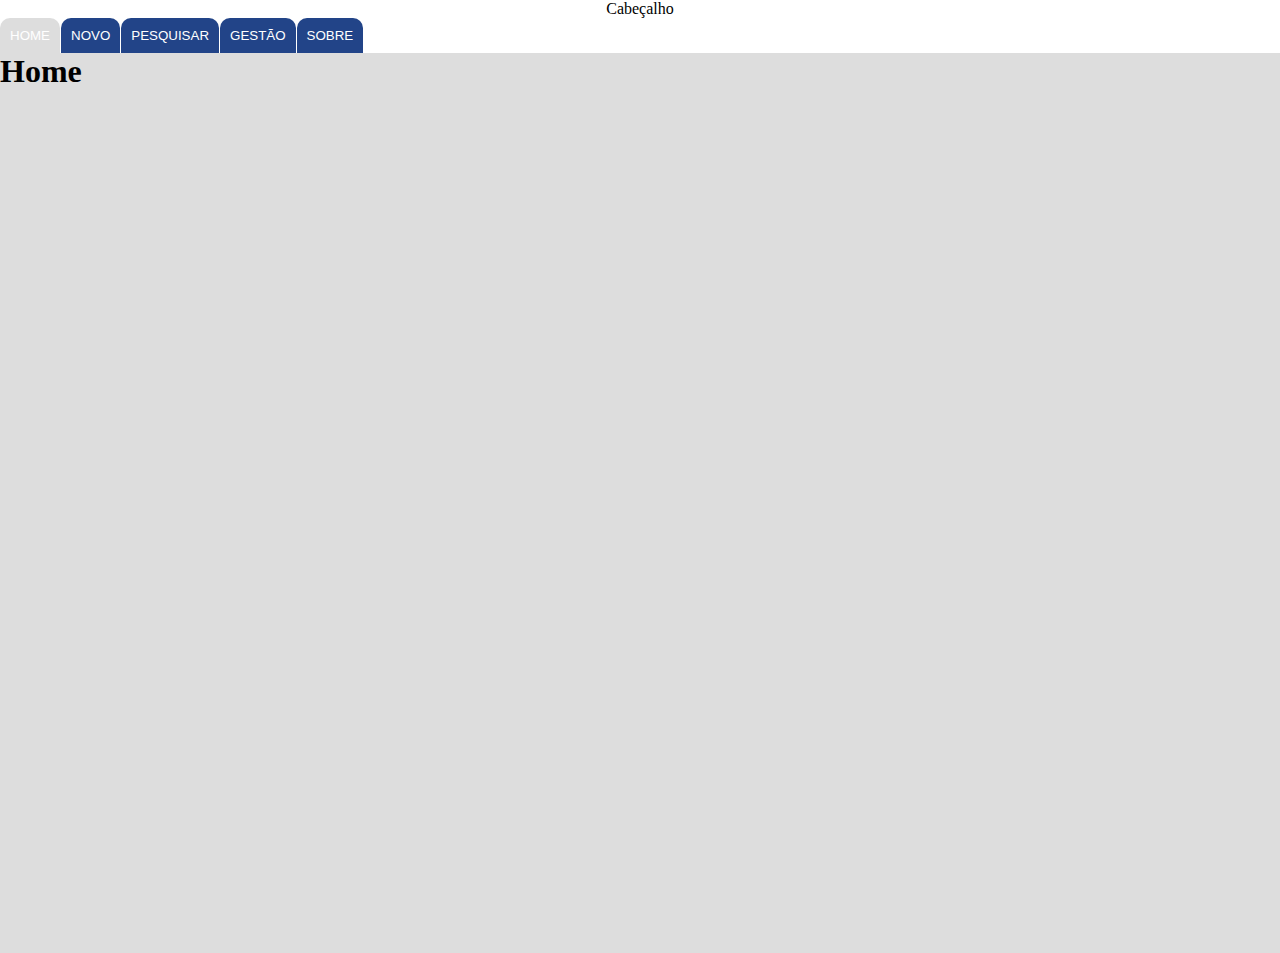
==== index.html @ 6a978026 "Trabalho de Quarta Feira" ====
<!DOCTYPE html>
<html lang="pt-br">
<head>
    <meta charset="UTF-8">
    <meta http-equiv="X-UA-Compatible" content="IE=edge">
    <meta name="viewport" content="width=device-width, initial-scale=1.0">
    <link rel="stylesheet" type="text/css" href="style.css">
    <script src="script.js" type="module" defer></script>
    <title>Agenda - João Monteiro</title>
</head>
<body>
    <header>
        <div id="cabecalho" class="cabecalho">
            Cabeçalho
        </div>
        <nav id="menu" class="menu">
            <button id="btn_home" class="aba abaSelecionada">Home</button>
            <button id="btn_novo" class="aba">Novo</button>
            <button id="btn_pesquisar" class="aba">Pesquisar</button>
            <button id="btn_gestao" class="aba">Gestão</button>
            <button id="btn_sobre" class="aba">Sobre</button>
        </nav>
    </header>
    <main>
        <div id="principal" class="principal">
            <iframe name="if_principal" id="if_principal" class="if_principal" src="./home.html"></iframe>
        </div>
    </main>

    <footer>

    </footer>

    
</body>
</html>
---- style.css ----
* {
  border: none;
  padding: 0px;
  margin: 0px;
  box-sizing: border-box;
}

.cabecalho {
  display: flex;
  justify-content: center;
  align-items: center;
  /* border: 1px solid #f00; */
}

.menu {
  display: flex;
  justify-content: center;
  align-items: center;
  /* border: 1px solid #f00; */
  justify-content: flex-start;
}

.principal {
  display: flex;
  justify-content: center;
  align-items: center;
  background-color: #ddd;
  width: 100%;
  height: 100vh;
  /* border: 1px solid #f00; */
}

.aba {
  background-color: #248;
  color: #fff;
  text-transform: uppercase;
  padding: 10px;
  cursor: pointer;
  border-radius: 10px 10px 0px 0px;
  margin-right: 1px;
}

.abaSelecionada {
  /* background-color: #248 !important;  */
  background-color: #ddd !important;
}

.if_principal {
  width: 100%;
  height: 100%;
  overflow: hidden;
  /* border: 1px solid #f00; */
}


.btn_geral{
    background-color: #248;
    color: #fff;
    text-transform: uppercase;
    padding: 10px;
    cursor: pointer;
    border-radius: 10px;
    margin: 10px;
}

/* Pagina novo */

.elementosForm {
  display: flex;
  flex-direction: column;
  justify-content: flex-start;
  align-items: flex-start;
  width: 80%;
  /* border: 1px solid #f00; */
}

.campoForm {
  display: flex;
  flex-direction: column;
  justify-content: center;
  align-items: flex-start;
  width: 100%;
  margin-bottom: 20px;
}

.botoesForm {
  display: flex;
  justify-content: center;
  align-items: center;
}

#novo {
  display: flex;
  flex-direction: column;
  justify-content: center;
  align-items: center;
}

.campoForm input {
  width: 100px;
  padding: 10px;
  border-radius: 10px;
  /* border: 1px solid #f00; */
  width: 100%;
}

.campoForm label {
    width: 200px;
    padding: 10px;
    border-radius: 10px;
    /* border: 1px solid #f00; */
  }




/* ---------- */
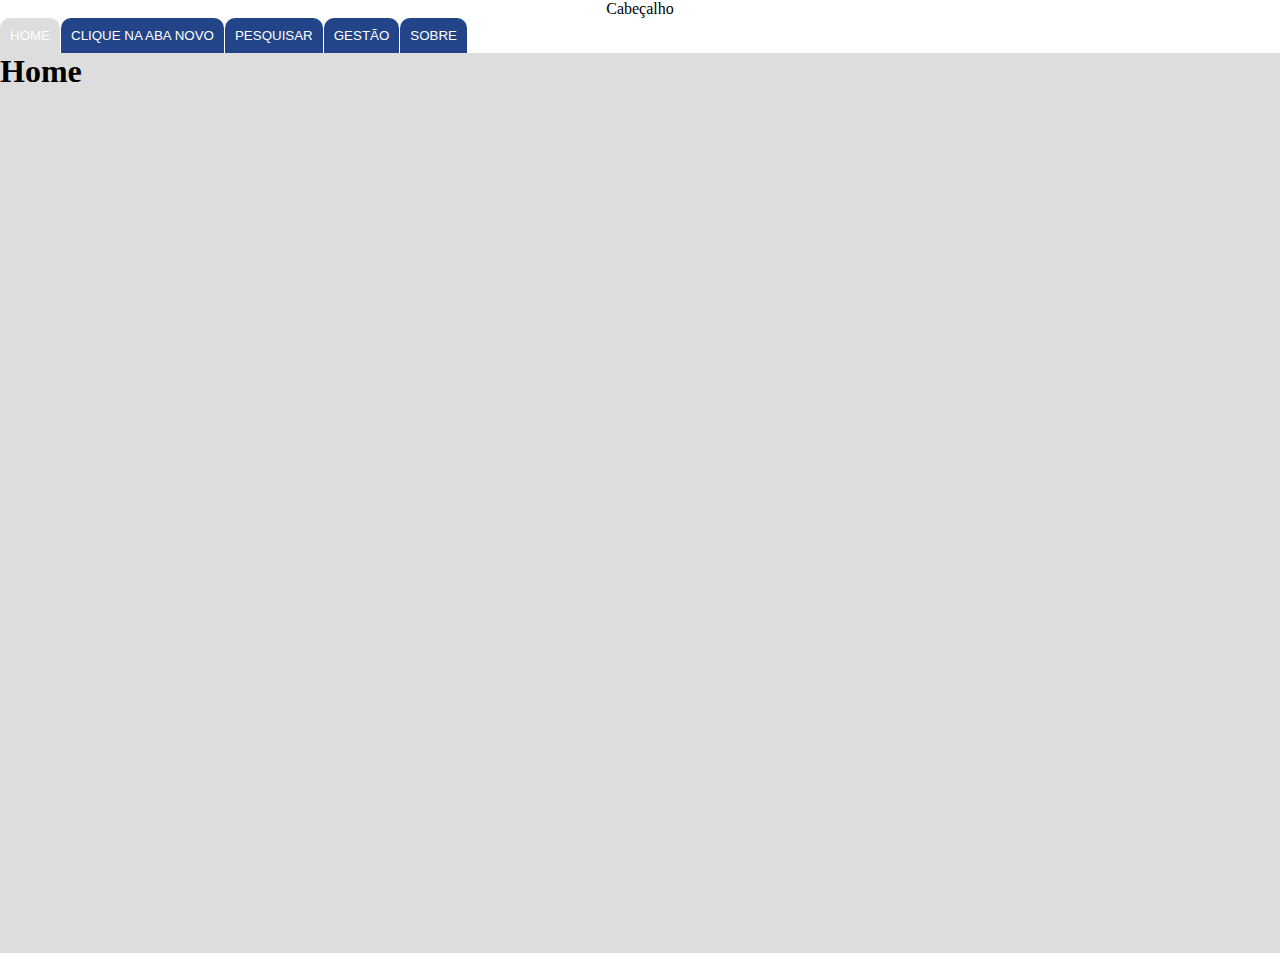
==== commit 12e89db7: "Error 2" ====
--- a/index.html
+++ b/index.html
@@ -15,7 +15,7 @@
         </div>
         <nav id="menu" class="menu">
             <button id="btn_home" class="aba abaSelecionada">Home</button>
-            <button id="btn_novo" class="aba">Novo</button>
+            <button id="btn_novo" class="aba">Clique na Aba NOVO</button>
             <button id="btn_pesquisar" class="aba">Pesquisar</button>
             <button id="btn_gestao" class="aba">Gestão</button>
             <button id="btn_sobre" class="aba">Sobre</button>
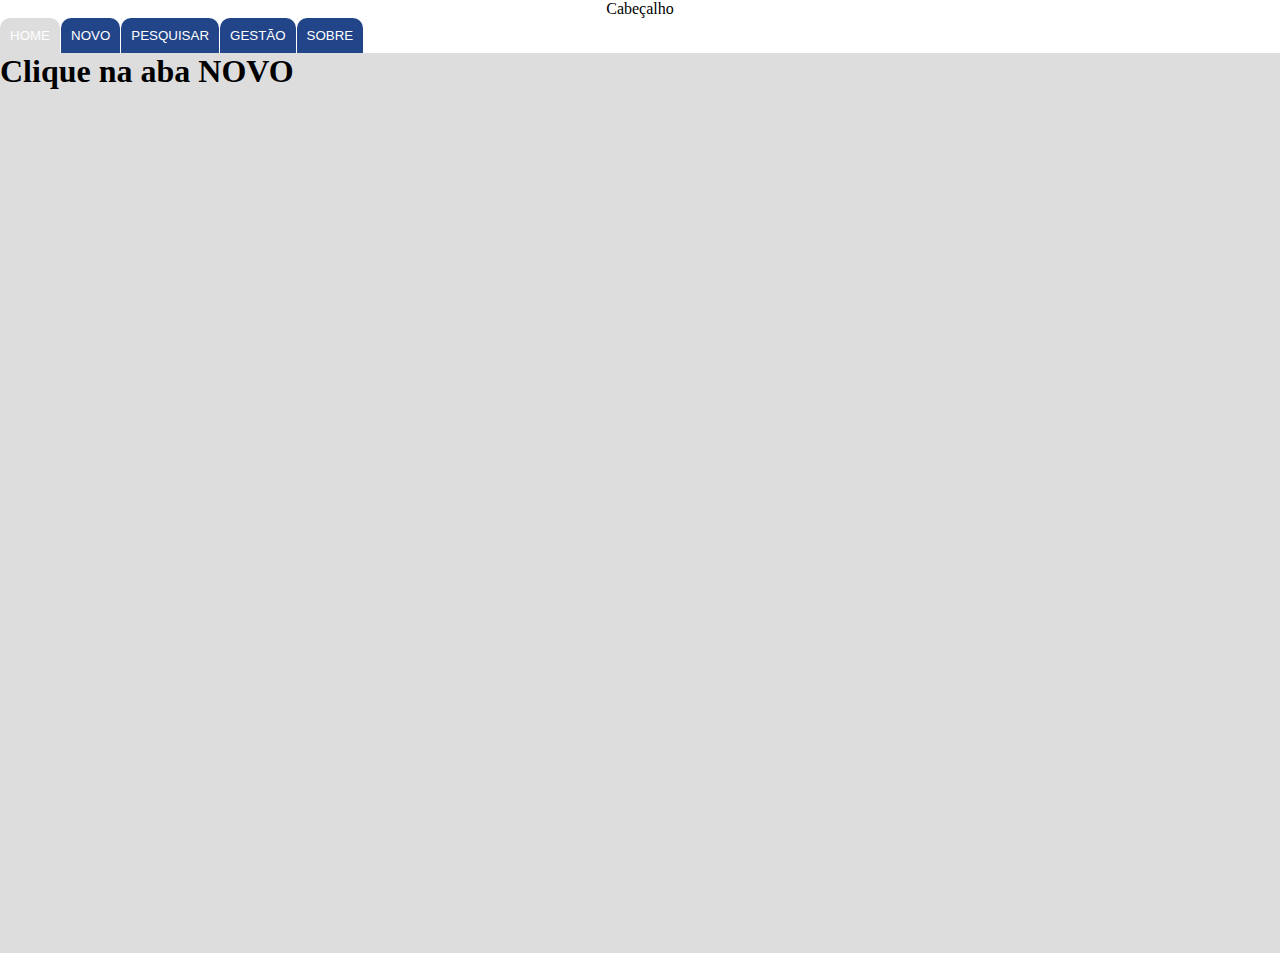
==== commit 126eea17: "Atualizando" ====
--- a/index.html
+++ b/index.html
@@ -15,7 +15,7 @@
         </div>
         <nav id="menu" class="menu">
             <button id="btn_home" class="aba abaSelecionada">Home</button>
-            <button id="btn_novo" class="aba">Clique na Aba NOVO</button>
+            <button id="btn_novo" class="aba">Novo</button>
             <button id="btn_pesquisar" class="aba">Pesquisar</button>
             <button id="btn_gestao" class="aba">Gestão</button>
             <button id="btn_sobre" class="aba">Sobre</button>
